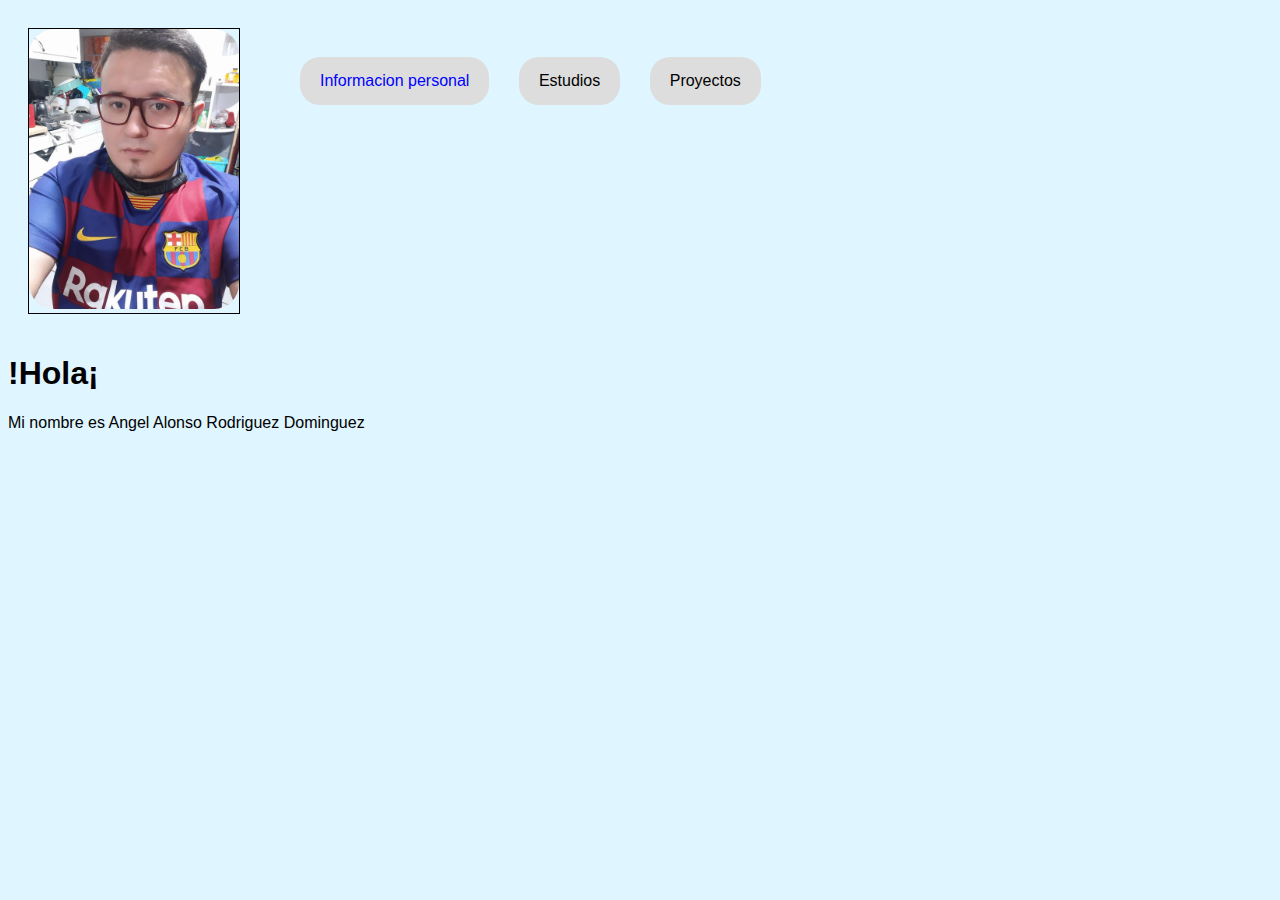
==== HTML/ejercicio6.html @ 7074d4b1 "cambios y cracion de mi perfil" ====
<!DOCTYPE html>
<html lang="en">
<head>
    <meta charset="UTF-8">
    <meta name="viewport" content="width=device-width, initial-scale=1.0">
    <title>Parte 2 de los ejercicios de chat gpt</title>
    <link rel="stylesheet" href="../CSS/ejercicio.css">
</head>
<body>
    <header>
        <div class="contenedor-imagen">
            <img class="imagen" src="../img/perfil.jpeg" alt="Imagen de perfil">
        </div>
        <nav class="menu-navegacion">
            <ul class="navegacion">
                <li class="menu"><a href="#">Informacion personal</a></li>
                <li class="menu">Estudios</li>
                <li class="menu">Proyectos</li>
            </ul>
        </nav>
    </header>
    <div>
        <h1>!Hola¡</h1>
        <p>Mi nombre es Angel Alonso Rodriguez Dominguez</>
</body>
    </div>
    
</html>
---- CSS/ejercicio.css ----
body{
    background-color: #DFF5FF;
    font-family: Verdana, Geneva, Tahoma, sans-serif;

}
header{
    display: flex;
    align-items: center;
}
.contenedor-imagen{
    position: relative;
    margin-right: 100px;
    margin: 20px;
    border: 1px solid black;
}
.imagen{
    height: 280px;
    border-radius: 25px;
}
.menu-navegacion{
    flex-grow: 1;
    margin-top: -180px;
    
    

}
.navegacion{
    list-style-type:none;
    
    
}
.menu{
    
    padding: 15px 20px;
    display: inline-block;
    margin-right: 25px;
    background: #DDDDDD;
    transition: background 0.3s ease ; 
    border-radius: 20px;
}

.menu:hover{
    background:grey;
}
.menu a{
    text-decoration: none;
    color: blue;
    
}

.menu a:hover{
    color: black;
}
 /* cuerpo del docuemnto*/

 h1{
    font-family: 'Segoe UI', Tahoma, Geneva, Verdana, sans-serif;
    
 }
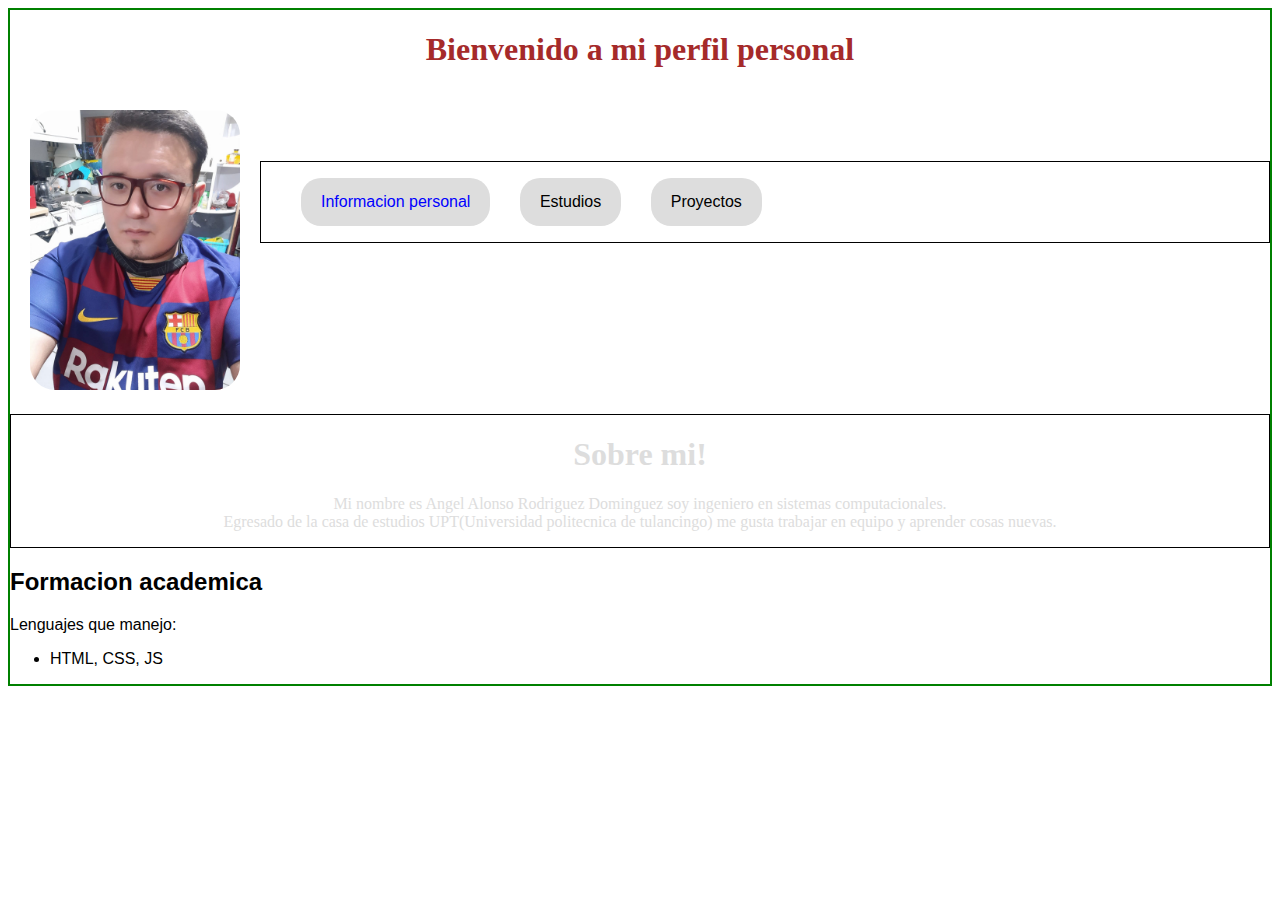
==== commit 81f739e9: "mejoras del css" ====
--- a/HTML/ejercicio6.html
+++ b/HTML/ejercicio6.html
@@ -7,22 +7,43 @@
     <link rel="stylesheet" href="../CSS/ejercicio.css">
 </head>
 <body>
+    <div class="contenedor-titulo">
+        <h1 class="titulo">Bienvenido a mi perfil personal</h1>
+    </div>
+    
     <header>
+        
         <div class="contenedor-imagen">
             <img class="imagen" src="../img/perfil.jpeg" alt="Imagen de perfil">
         </div>
         <nav class="menu-navegacion">
             <ul class="navegacion">
-                <li class="menu"><a href="#">Informacion personal</a></li>
+                <li class="menu"><a href="#info">Informacion personal</a></li>
                 <li class="menu">Estudios</li>
                 <li class="menu">Proyectos</li>
             </ul>
         </nav>
     </header>
-    <div>
-        <h1>!Hola¡</h1>
-        <p>Mi nombre es Angel Alonso Rodriguez Dominguez</>
+    <div class="contenedor-info">
+        <h1 class="sobre-mi"> Sobre mi!</h1>
+        <p class="info">Mi nombre es Angel Alonso Rodriguez Dominguez soy ingeniero en sistemas computacionales. <br> 
+        Egresado de la casa de estudios UPT(Universidad politecnica de tulancingo) me gusta trabajar en equipo y aprender cosas nuevas.<p/>
+    </div>
+    <div class="academica">
+        <h2 class="formacion">Formacion academica</h2>
+        <p>Lenguajes que manejo:</p>
+        <ul>
+            <li>
+                <p>HTML, CSS, JS</p>
+            </li>
+        </ul>
+
+    </div>
+
+
+
+
+
 </body>
-    </div>
     
 </html>--- a/CSS/ejercicio.css
+++ b/CSS/ejercicio.css
@@ -1,8 +1,21 @@
 body{
-    background-color: #DFF5FF;
+    background-image:url(https://img.freepik.com/foto-gratis/fondo-cuadricula-digital-abstracto-negro_53876-97647.jpg);
     font-family: Verdana, Geneva, Tahoma, sans-serif;
+    border: 2px solid green;
 
 }
+ /*Titulo */
+
+ .contenedor-titulo{
+    /*border: 1px solid black;*/
+    text-align: center;
+ }
+ .titulo{
+    font-family: fantasy;
+    color: brown;
+
+ }
+
 header{
     display: flex;
     align-items: center;
@@ -11,7 +24,8 @@
     position: relative;
     margin-right: 100px;
     margin: 20px;
-    border: 1px solid black;
+    /*border: 1px solid black;*/
+    
 }
 .imagen{
     height: 280px;
@@ -19,8 +33,8 @@
 }
 .menu-navegacion{
     flex-grow: 1;
-    margin-top: -180px;
-    
+    margin-top: -100px;
+    border: 1px solid black;
     
 
 }
@@ -53,7 +67,17 @@
 }
  /* cuerpo del docuemnto*/
 
- h1{
-    font-family: 'Segoe UI', Tahoma, Geneva, Verdana, sans-serif;
-    
+ .contenedor-info{
+    border: 1px solid black;
+    text-align: center;
+    justify-content: center;
+ }
+ .sobre-mi{
+    font-family: cursive;
+    color: #DDDDDD;
+
+ }
+ .info{
+    font-family: 'Times New Roman', Times, serif;
+    color: #DDDDDD;
  }